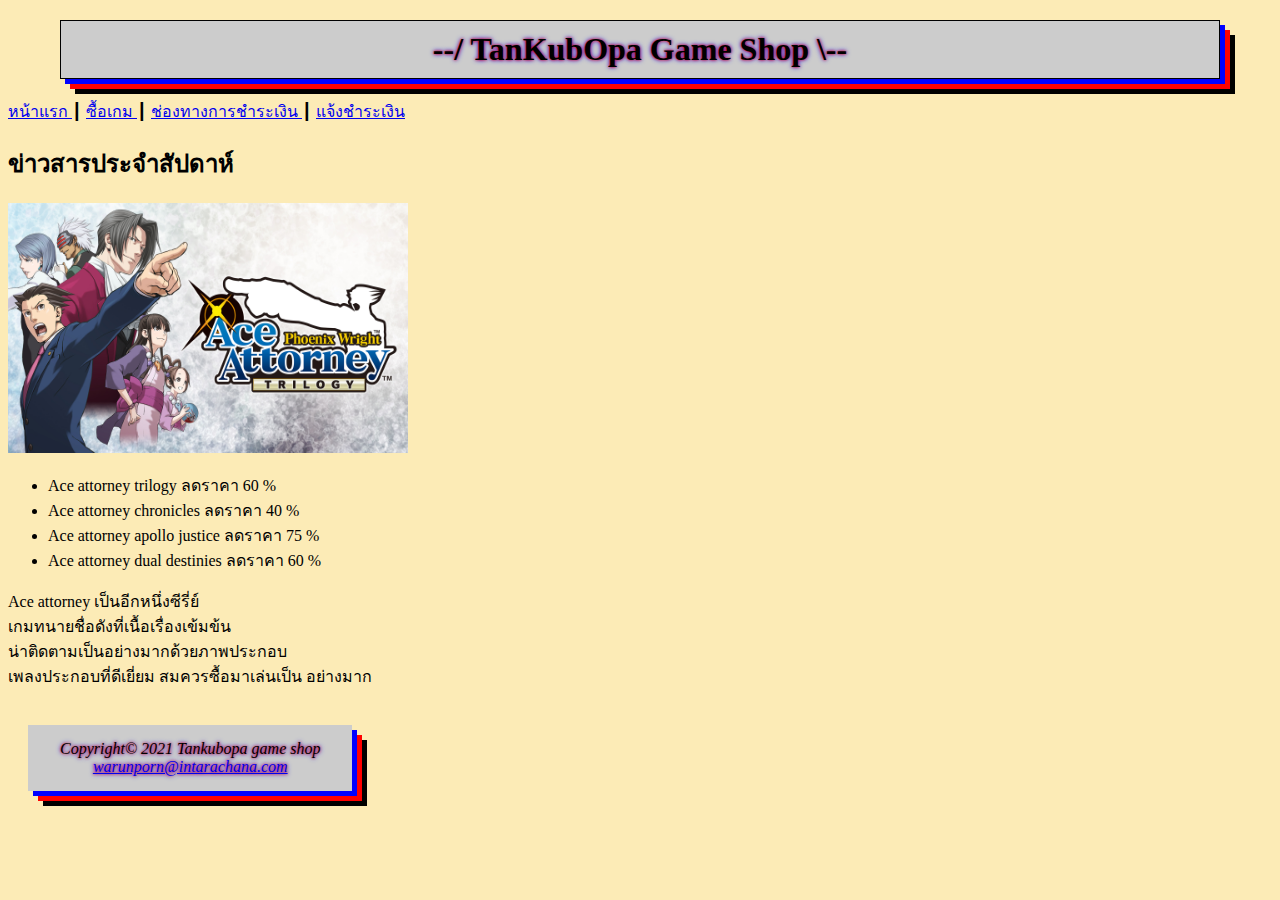
==== index.html @ 258eb52e "Initial commit" ====
<!DOCTYPE html>
<html>
  <head>
    <meta charset="utf-8">
    <meta name="viewport" content="width=device-width">
    <title>replit</title>
    <link href="style.css" rel="stylesheet" type="text/css" />
  </head>
  <body >
    <h1 id = "colorfullmain">--/ TanKubOpa Game Shop \--</h1>
    <nav id = "menuchoice">
      <a href="index.html">หน้าแรก </a>┃
      <a href="menu.html">ซื้อเกม </a>┃ 
      <a href="menu.html">ช่องทางการชำระเงิน </a>┃ 
      <a href="menu.html">แจ้งชำระเงิน</a>
    </nav>
    <h2>ข่าวสารประจำสัปดาห์</h2>
    <img src="ace.jpg" alt="ace attoney" style="width:400px;height:250px;">
    
   
    <ul>
      <li>Ace attorney trilogy ลดราคา 60 %</li>
      <li>Ace attorney chronicles ลดราคา 40 %</li>
      <li>Ace attorney apollo justice ลดราคา 75 %</li>
      <li>Ace attorney dual destinies ลดราคา 60 %</li>
    </ul>
    <p>Ace attorney เป็นอีกหนึ่งซีรี่ย์ <br>เกมทนายชื่อดังที่เนื้อเรื่องเข้มข้น <br>
    น่าติดตามเป็นอย่างมากด้วยภาพประกอบ <br>
    เพลงประกอบที่ดีเยี่ยม สมควรซื้อมาเล่นเป็น
    อย่างมาก</p>
    <footer>
      <small id = "lastword">
        <i>Copyright&copy 2021 Tankubopa game shop</i><br>
        <i>
          <a href="menu.html">warunporn@intarachana.com </a>
        </i>
      </small>
    </footer>
    
    <script src="script.js"></script>
  </body>
</html>
---- style.css ----
body {
  background-color: #FCEBB6
}
#colorfullmain {
  border: 1px solid;
  padding: 10px;
  box-shadow: 5px 5px blue, 10px 10px red, 15px 15px black;
  margin: 20px;
  text-shadow: 0 0 3px #FF0000, 0 0 5px #0000FF ;
  background-color: #cccccc ;
  text-align: center ;
  width: 90% ;
  margin-left: auto ;
  margin-right: auto ; 
}
#lastword {
  border: 1px solid;
  padding: 10px;
  box-shadow: 5px 5px blue, 10px 10px red, 15px 15px black;
  margin: 20px;
  text-shadow: 0 0 3px #FF0000, 0 0 5px #0000FF ;
  background-color: #cccccc ;
  border: none;
  color: black;
  padding: 15px 32px;
  text-align: center;
  text-decoration: none;
  display: inline-block;
  font-size: 16px;
}
  
  
}
#menuchoice {

}
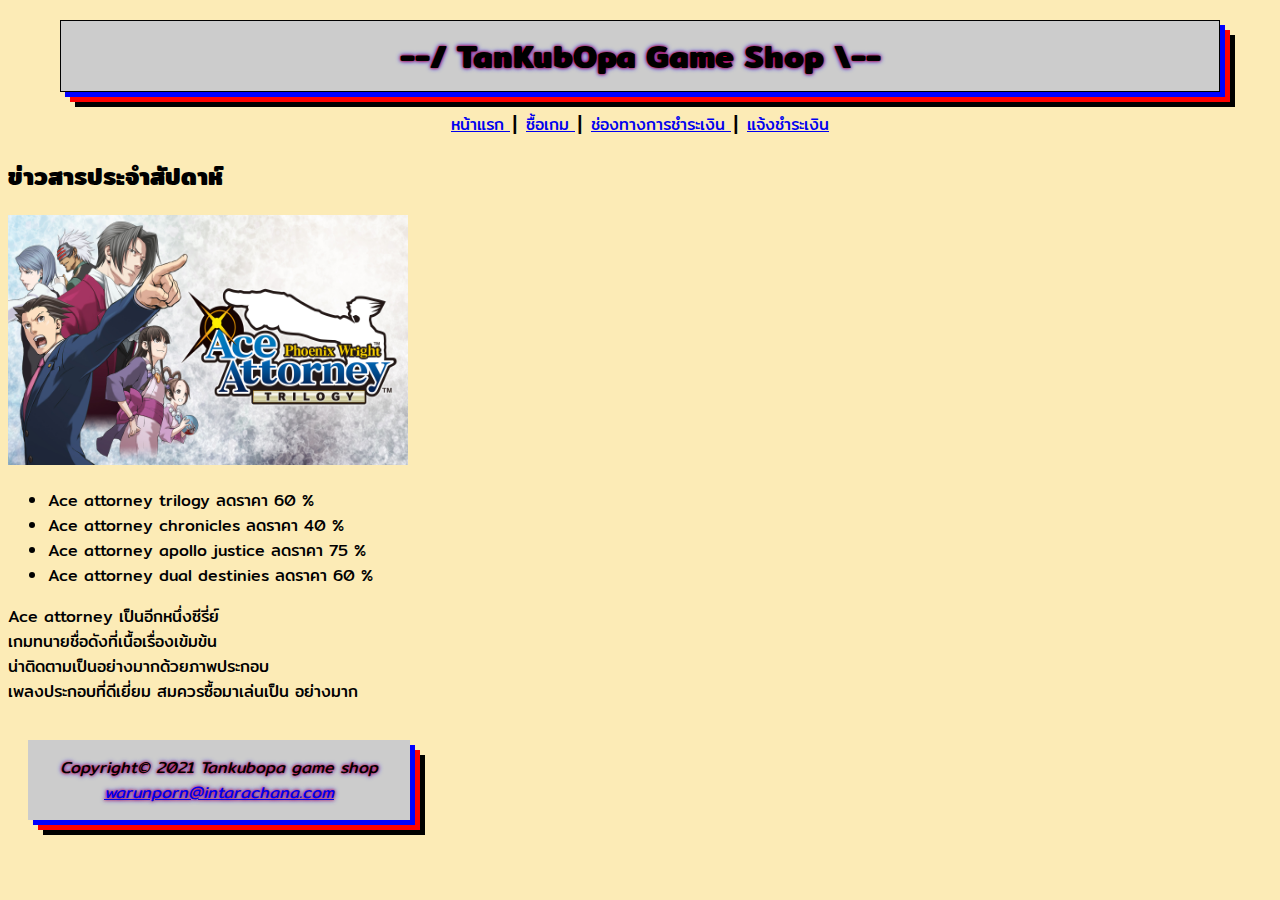
==== commit 43f8d04c: "ทำให้ตัวเลือกอยู่กลาง เปลี่ยนฟอน" ====
--- a/index.html
+++ b/index.html
@@ -1,6 +1,9 @@
 <!DOCTYPE html>
 <html>
   <head>
+    <link rel="preconnect" href="https://fonts.googleapis.com">
+    <link rel="preconnect" href="https://fonts.gstatic.com" crossorigin>
+    <link href="https://fonts.googleapis.com/css2?family=Mitr&display=swap" rel="stylesheet">
     <meta charset="utf-8">
     <meta name="viewport" content="width=device-width">
     <title>replit</title>
--- a/style.css
+++ b/style.css
@@ -1,5 +1,6 @@
 body {
-  background-color: #FCEBB6
+  background-color: #FCEBB6 ;
+  font-family: 'Mitr', sans-serif;
 }
 #colorfullmain {
   border: 1px solid;
@@ -29,8 +30,9 @@
   font-size: 16px;
 }
   
-  
-}
 #menuchoice {
-
+  text-align: center ;
+  width: 90% ;
+  margin-left: auto ;
+  margin-right: auto ;
 }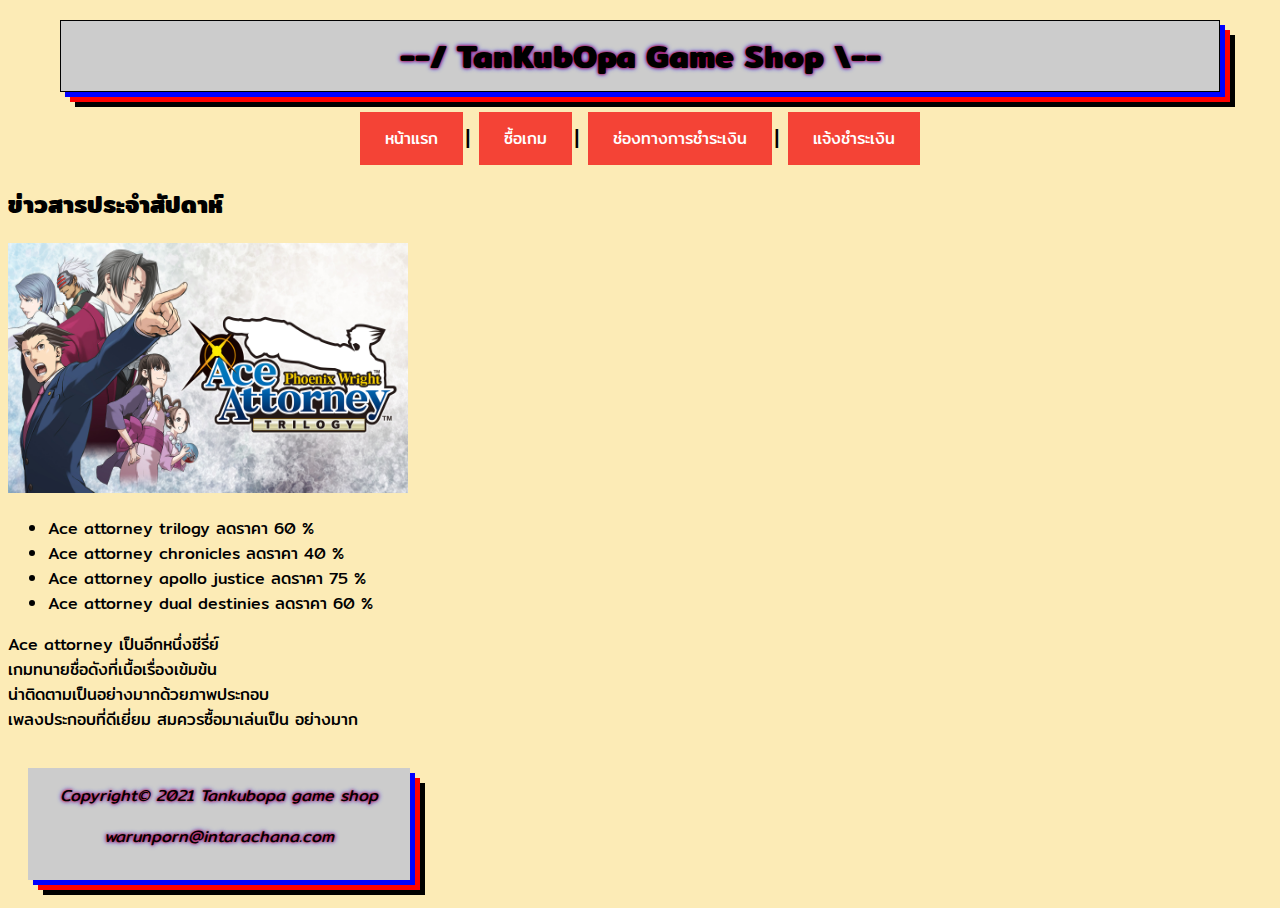
==== commit 76de49f7: "เพิ่มการทำปุ่ม" ====
--- a/index.html
+++ b/index.html
@@ -21,7 +21,7 @@
     <img src="ace.jpg" alt="ace attoney" style="width:400px;height:250px;">
     
    
-    <ul>
+    <ul >
       <li>Ace attorney trilogy ลดราคา 60 %</li>
       <li>Ace attorney chronicles ลดราคา 40 %</li>
       <li>Ace attorney apollo justice ลดราคา 75 %</li>
@@ -35,7 +35,7 @@
       <small id = "lastword">
         <i>Copyright&copy 2021 Tankubopa game shop</i><br>
         <i>
-          <a href="menu.html">warunporn@intarachana.com </a>
+          <p href="menu.html">warunporn@intarachana.com </p>
         </i>
       </small>
     </footer>
--- a/style.css
+++ b/style.css
@@ -35,4 +35,15 @@
   width: 90% ;
   margin-left: auto ;
   margin-right: auto ;
-}+}
+a {
+  color: white ;
+  background-color: #f44336;
+  padding: 14px 25px;
+  text-align: center;
+  text-decoration: none;
+  display: inline-block;
+}
+a:hover {
+  color: black;
+}
